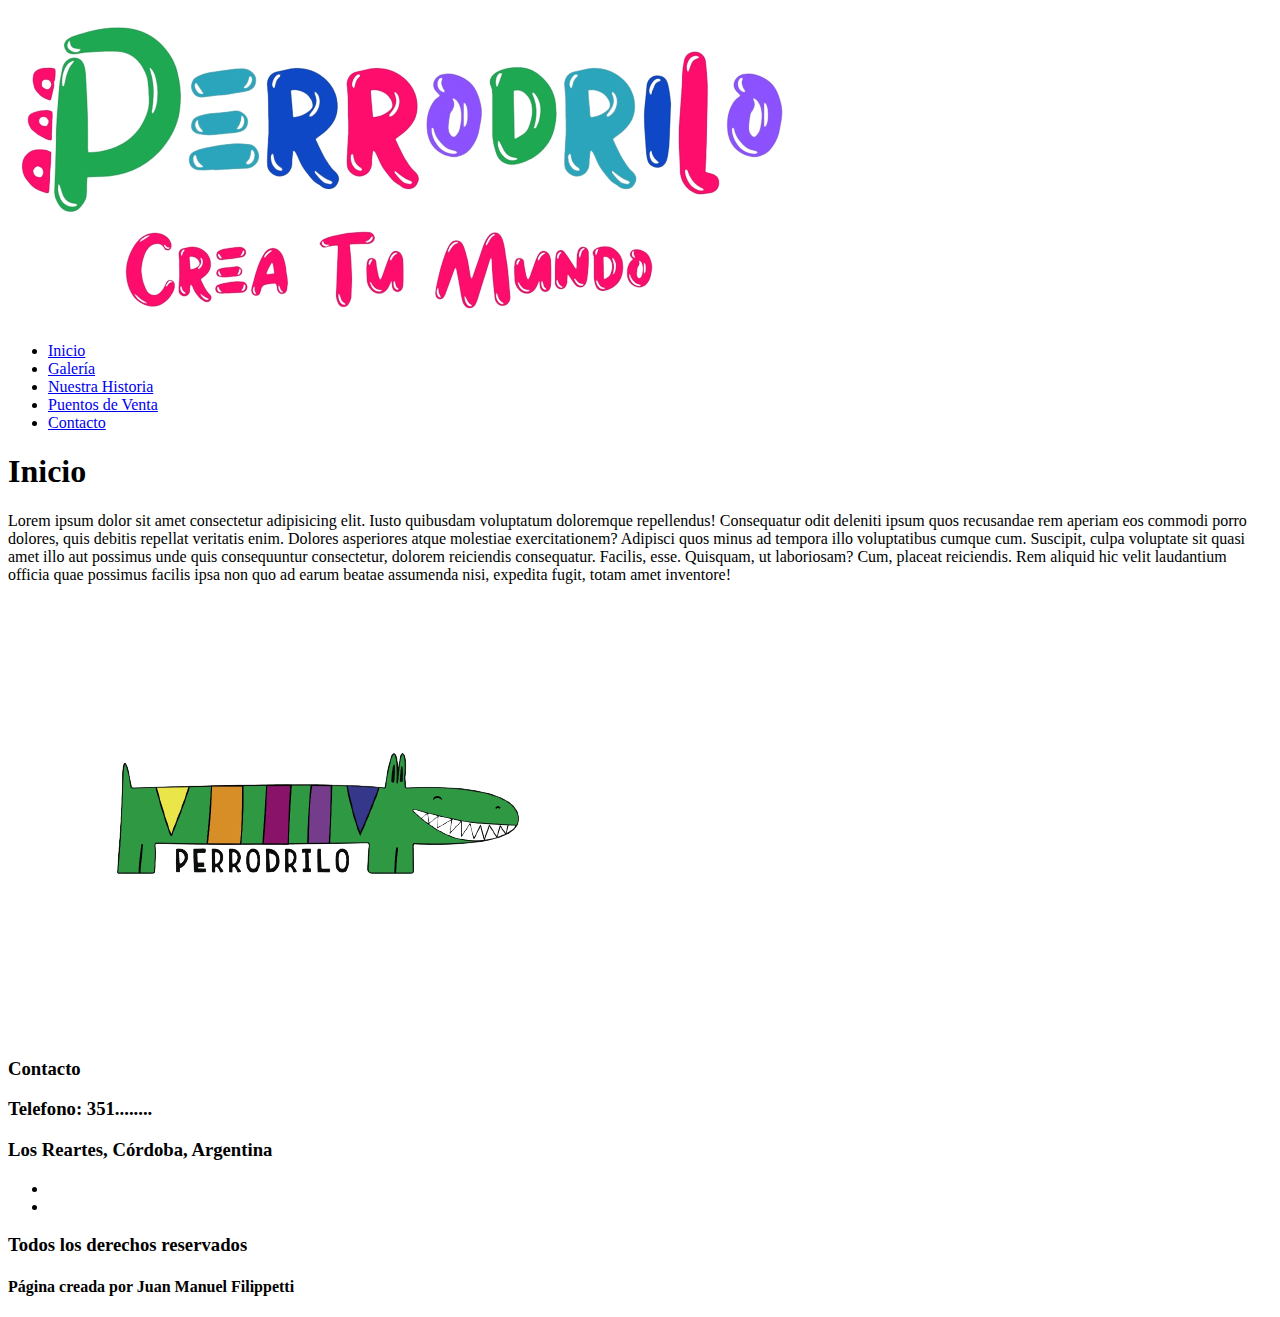
==== index.html @ 3f81299a "cree el index y imagenes" ====
<!DOCTYPE html>
<html lang="es">
<head>
    <meta charset="UTF-8">
    <meta http-equiv="X-UA-Compatible" content="IE=edge">
    <meta name="viewport" content="width=device-width, initial-scale=1.0">
    <title>Inicio</title>
    <!-- CSS -->
    <link rel="stylesheet" href="css/estilo.css">
    <!-- IMAGEN DE PESTAÑA -->
    <link rel="shortcut icon" href="imagenes/p-perrodrilo-sin-fondo.png" type="image/x-icon">
    <!-- LINK ICONOS REDES -->
    <link rel="stylesheet" href="https://use.fontawesome.com/releases/v5.8.1/css/all.css" integrity="sha384-50oBUHEmvpQ+1lW4y57PTFmhCaXp0ML5d60M1M7uH2+nqUivzIebhndOJK28anvf" crossorigin="anonymous">
    <!-- CSS only Bootstrap -->
<link href="https://cdn.jsdelivr.net/npm/bootstrap@5.2.2/dist/css/bootstrap.min.css" rel="stylesheet" integrity="sha384-Zenh87qX5JnK2Jl0vWa8Ck2rdkQ2Bzep5IDxbcnCeuOxjzrPF/et3URy9Bv1WTRi" crossorigin="anonymous">


</head>
<body>
    <header>
        <div class="menuImagen">
            <img src="imagenes/logo-perrodrilo-sin-fondo.png" alt="Logo">
        </div>
    </header>
        <nav class="menu">
            <ul>
                <li><a href="index.html">Inicio</a></li>
                <li><a href="html/galeria.html">Galería</a></li>
                <li><a href="html/nuestra-historia.html">Nuestra Historia</a></li>
                <li><a href="html/puntos-venta.html">Puentos de Venta</a></li>
                <li><a href="html/contacto.html">Contacto</a></li>
            </ul>
        </nav>
        
    <main>
        <h1>Inicio</h1>
        <p>Lorem ipsum dolor sit amet consectetur adipisicing elit. Iusto quibusdam voluptatum doloremque repellendus! Consequatur odit deleniti ipsum quos recusandae rem aperiam eos commodi porro dolores, quis debitis repellat veritatis enim.
        Dolores asperiores atque molestiae exercitationem? Adipisci quos minus ad tempora illo voluptatibus cumque cum. Suscipit, culpa voluptate sit quasi amet illo aut possimus unde quis consequuntur consectetur, dolorem reiciendis consequatur.
        Facilis, esse. Quisquam, ut laboriosam? Cum, placeat reiciendis. Rem aliquid hic velit laudantium officia quae possimus facilis ipsa non quo ad earum beatae assumenda nisi, expedita fugit, totam amet inventore!</p>
        <div class="imagenPerrodrilo">
            <img  src="imagenes/imagen-perrodrilo-sin-fondo.png" alt="Imagen Perrodrilo">
        </div>
    </main>    
    <footer>
        <div>
            <h3>Contacto</h3>
        </div>
        <div>
            <h3>Telefono: 351........</h3>
        </div>
        <div>
            <h3>Los Reartes, Córdoba, Argentina</h3>
        </div>

        <div class="redes">
            <ul>
                <li><a href="https://www.facebook.com/profile.php?id=100064060178380" target="_blank" class="facebook"><i class="fab fa-facebook-f"></i></a></li>
    
                <li><a href="https://instagram.com/perrodrilo?igshid=YmMyMTA2M2Y=" target="_blank" class="instagram"><i class="fab fa-instagram"></i></a></li>
            </ul>
        </div>
        <h3>Todos los derechos reservados</h3>
        <h4 class="footerCreada">Página creada por Juan Manuel Filippetti</h4>
    </footer>
</body>
</html>
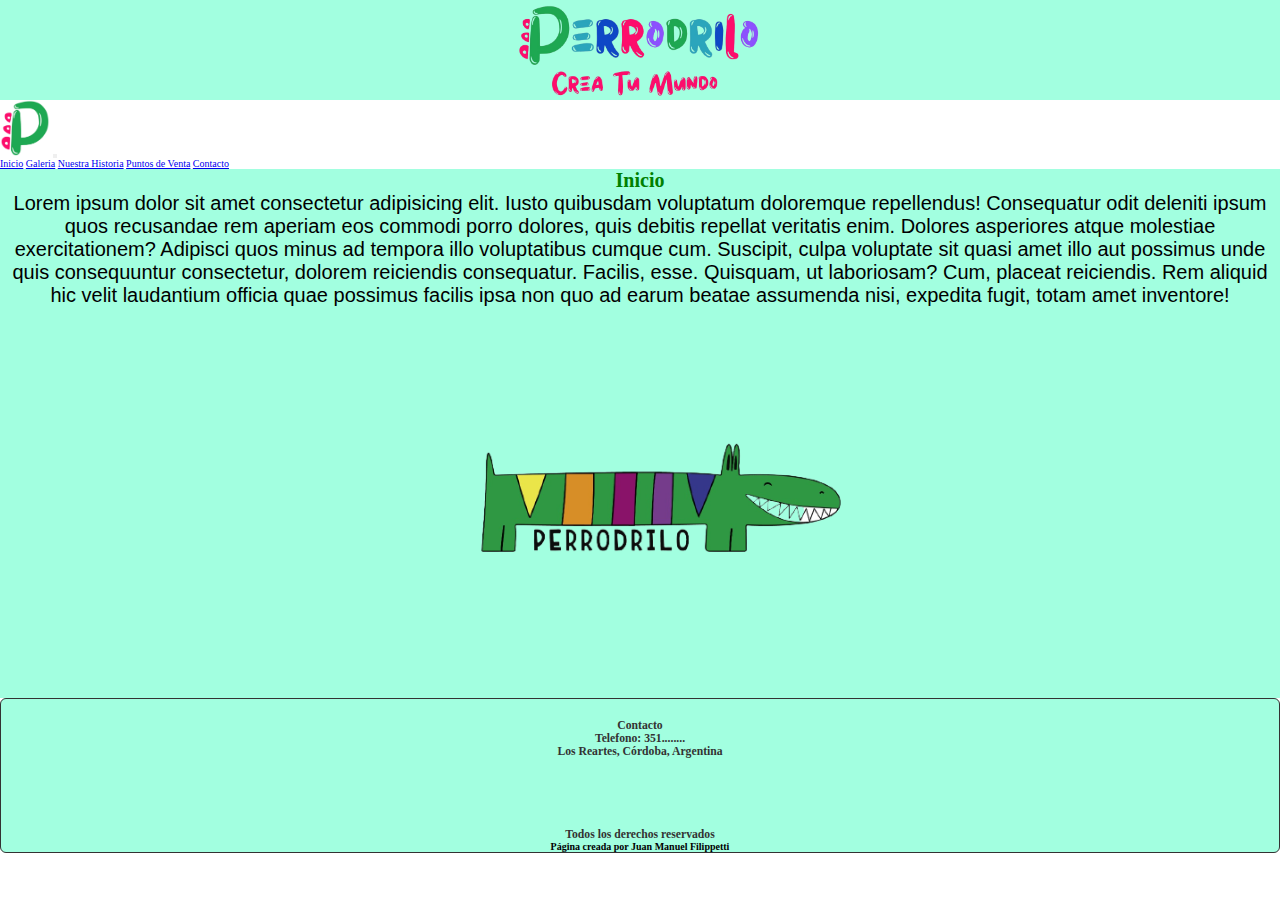
==== commit d623725d: "animacion y bootstrap" ====
--- a/index.html
+++ b/index.html
@@ -12,25 +12,38 @@
     <!-- LINK ICONOS REDES -->
     <link rel="stylesheet" href="https://use.fontawesome.com/releases/v5.8.1/css/all.css" integrity="sha384-50oBUHEmvpQ+1lW4y57PTFmhCaXp0ML5d60M1M7uH2+nqUivzIebhndOJK28anvf" crossorigin="anonymous">
     <!-- CSS only Bootstrap -->
-<link href="https://cdn.jsdelivr.net/npm/bootstrap@5.2.2/dist/css/bootstrap.min.css" rel="stylesheet" integrity="sha384-Zenh87qX5JnK2Jl0vWa8Ck2rdkQ2Bzep5IDxbcnCeuOxjzrPF/et3URy9Bv1WTRi" crossorigin="anonymous">
+    <link href="https://cdn.jsdelivr.net/npm/bootstrap@5.2.2/dist/css/bootstrap.min.css" rel="stylesheet" integrity="sha384-Zenh87qX5JnK2Jl0vWa8Ck2rdkQ2Bzep5IDxbcnCeuOxjzrPF/et3URy9Bv1WTRi" crossorigin="anonymous">
+    <!-- AOS -->
+    <link href="https://unpkg.com/aos@2.3.1/dist/aos.css" rel="stylesheet">
 
 
 </head>
+
 <body>
     <header>
         <div class="menuImagen">
-            <img src="imagenes/logo-perrodrilo-sin-fondo.png" alt="Logo">
+            <img data-aos="zoom-in" src="imagenes/logo-perrodrilo-sin-fondo.png" alt="Logo">
         </div>
     </header>
-        <nav class="menu">
-            <ul>
-                <li><a href="index.html">Inicio</a></li>
-                <li><a href="html/galeria.html">Galería</a></li>
-                <li><a href="html/nuestra-historia.html">Nuestra Historia</a></li>
-                <li><a href="html/puntos-venta.html">Puentos de Venta</a></li>
-                <li><a href="html/contacto.html">Contacto</a></li>
-            </ul>
-        </nav>
+
+    <nav class="navbar navbar-expand-lg navbar-light">
+      <div class="container">
+          <a class="navbar-brand" href="#"><img src="../imagenes/p-perrodrilo-sin-fondo.png" class="imgP" alt="P del logo"></a>
+          <button class="navbar-toggler" type="button" data-bs-toggle="collapse" data-bs-target="#navbarNavAltMarkup" aria-controls="navbarNavAltMarkup" aria-expanded="false" aria-label="Toggle navigation">
+            <span class="navbar-toggler-icon"></span>
+          </button>
+          <div class="collapse navbar-collapse" id="navbarNavAltMarkup">
+            <div class="navbar-nav mx-auto">
+              <a class="nav-link active" id="active" aria-current="page" href="../index.html">Inicio</a>
+              <a class="nav-link" href="galeria.html">Galeria</a>
+              <a class="nav-link" href="nuestra-historia.html">Nuestra Historia</a>
+              <a class="nav-link" href="puntos-venta.html">Puntos de Venta</a>
+              <a class="nav-link" href="contacto.html">Contacto</a>
+            </div>
+          </div>
+        </div>
+    </nav>
+      
         
     <main>
         <h1>Inicio</h1>
@@ -62,6 +75,18 @@
         <h3>Todos los derechos reservados</h3>
         <h4 class="footerCreada">Página creada por Juan Manuel Filippetti</h4>
     </footer>
+
+
+
+
+    <!-- JavaScript Bundle with Popper -->
+<script src="https://cdn.jsdelivr.net/npm/bootstrap@5.2.2/dist/js/bootstrap.bundle.min.js" integrity="sha384-OERcA2EqjJCMA+/3y+gxIOqMEjwtxJY7qPCqsdltbNJuaOe923+mo//f6V8Qbsw3" crossorigin="anonymous"></script>
+<!-- AOS -->
+<script src="https://unpkg.com/aos@2.3.1/dist/aos.js"></script>
+<script>
+  AOS.init();
+</script>
 </body>
+
 </html>
 
--- a/css/estilo.css
+++ b/css/estilo.css
@@ -0,0 +1,309 @@
+* {
+    margin: 0;
+    padding: 0;
+    box-sizing: border-box;
+}
+
+html {
+    font-size: 62.5%;
+}
+
+main {
+    background-color: #A2FFE0;
+}
+
+
+/* HEADER */
+
+header {
+    text-align: center; 
+    background-color: #A2FFE0;
+}
+
+.menuImagen {
+    display: flex;
+    justify-content: center;
+    align-items: top;
+    top: 10px;
+}
+
+.menuImagen img{
+    width: 250px;
+    height: 100px;
+}
+
+
+
+
+/* NAV */
+
+/* .contenedorNavbar {
+    
+    text-align: center;
+}
+
+.navbar-nav {
+    width: 100%;
+    height: 50px;
+    text-align: center;
+    
+}
+
+.navbar-brand {
+    color: blue;
+} */
+
+.imgP {
+    width: 50px;
+} 
+
+
+
+
+/* nav {
+    background-color: #A2FFE0;
+    display: flex;
+    align-items: center;
+    justify-content: center;
+    position: sticky; 
+    top: 0;
+    grid-area: nav;
+    height: 10vh;
+
+} */
+
+/*nav ul li {
+    text-decoration: none;
+    /* text-transform: uppercase;
+    color: blue;
+    margin-left: 20px;
+    font-weight: bold; */
+
+    /* list-style-type: none;
+    display: inline-block;
+    margin: 2rem;
+}  */
+
+
+/* a {
+    text-decoration: none;
+    font-weight: bold;
+    text-transform: uppercase;
+    color: black;
+
+}  */
+
+
+h1 {
+    text-align: center;
+    color: green;
+}
+
+h2 {
+    text-align: center;
+    color: black;
+}
+
+p {
+    text-align: center;
+    font-size: 20px;
+    font-family: 'Gill Sans', 'Gill Sans MT', Calibri, 'Trebuchet MS', sans-serif;
+}
+
+/* img {
+    width: 600px;
+    height: 600px;
+}  */
+
+form {
+    display: block;
+}
+
+.imagenPerrodrilo {
+    width: 40vw;
+    max-width: 1000px;
+    min-width: 320px;
+    margin: auto;
+}
+
+img {
+    width: 100%;
+}
+
+.imgGaleria {
+    width: 40vw;
+    max-width: 1000px;
+    min-width: 320px;
+    margin: left;
+}
+
+
+
+
+
+
+
+/* FOOTER */
+
+footer {
+    padding-top: 2rem;
+    text-align: center;
+    color: #333;
+    background-color: #A2FFE0;
+    background-repeat: no-repeat;
+    background-position: center;
+    background-size: cover;
+    border: 1px #333 solid;
+    border-radius: 6px;
+}
+
+
+footer a {
+    margin-left: 10px;
+    text-align: center;
+}
+
+
+
+/* Variables y animación para las Redes */
+
+
+:root {
+    --facebook: #3b5999;
+    --instagram: #e4405f;
+}
+
+
+.redes {
+    display: flex;
+    height: 70px;
+    align-items: center;
+    justify-content: center;
+}
+
+.redes ul li {
+    display: inline-block;
+    margin: 0 5px;
+    width: 50px;
+    height: 50px;
+    text-align: center;
+}
+
+.redes ul li a {
+    display: block;
+    padding: 0 10px;
+    background: #333;
+    color: #FFFFFF;
+    line-height: 40px;
+    font-size: 20px;
+    box-shadow: 0 3px 5px 0px rgba(0, 0, 0, .2);
+    transition: .2s;
+    border-radius: 4px;
+}
+
+.redes ul:hover a {
+    filter: blur(2px);
+}
+
+.redes ul li a:hover {
+    transform: translateY(-3px) scale(1.05);
+    box-shadow: 0 5px 5px 0px rgba(0, 0, 0, .4);
+    filter: none;
+}
+
+.redes ul li .facebook:hover {
+    background: var(--facebook);
+}
+
+.redes ul li .instagram:hover {
+    background: var(--instagram);
+}
+
+
+.footerCreada {
+    color: black;
+}
+
+
+/* VISTA MOVIL */
+
+@media (max-width:699px) {
+    .gridPadre {
+        grid-template-areas: 
+        "header"
+        "nav"
+        "avion"
+        "mesaSillas"
+        "tablita"
+        "footer"
+        ;
+        html {
+            font-size: 80%;
+        }
+        nav {
+            position: static;
+        }
+    }
+
+    html {
+        font-size: 80%; /*para que el tamaño de las fuentes sea mas grande*/
+    }
+
+    nav {
+        position: static; /*para que el nav se quede estatico*/
+    }
+
+    .encabezado div {
+        max-width: 90%; /*es el ancho maximo que va a tener*/
+    }
+
+    section {
+        text-align: center;
+    }
+
+    section img {
+        width: 300px;
+    }
+}
+
+
+/* TABLETA */
+
+@media (min-width:700px) and (max-width:1099px) {
+    .gridPadre {
+        grid-template-areas: 
+        "header header"
+        "nav nav"
+        "avion avion"
+        "mesaSillas mesaSillas"
+        "tablita tablita"
+        "footer footer"
+        ;
+    }
+
+    section img {
+        width: 300px;
+    }
+}
+
+
+
+/* PC */
+
+@media (min-width:1100px) {
+    .gridPadre {
+        grid-template-areas: 
+        "header header header header"
+        "nav nav nav nav"
+        "avion avion avion avion"
+        "mesaSillas mesaSillas mesaSillas mesaSillas"
+        "tablita tablita tablita tablita"
+        "footer footer footer footer"
+        ;
+    }
+}
+
+
+
+
+
